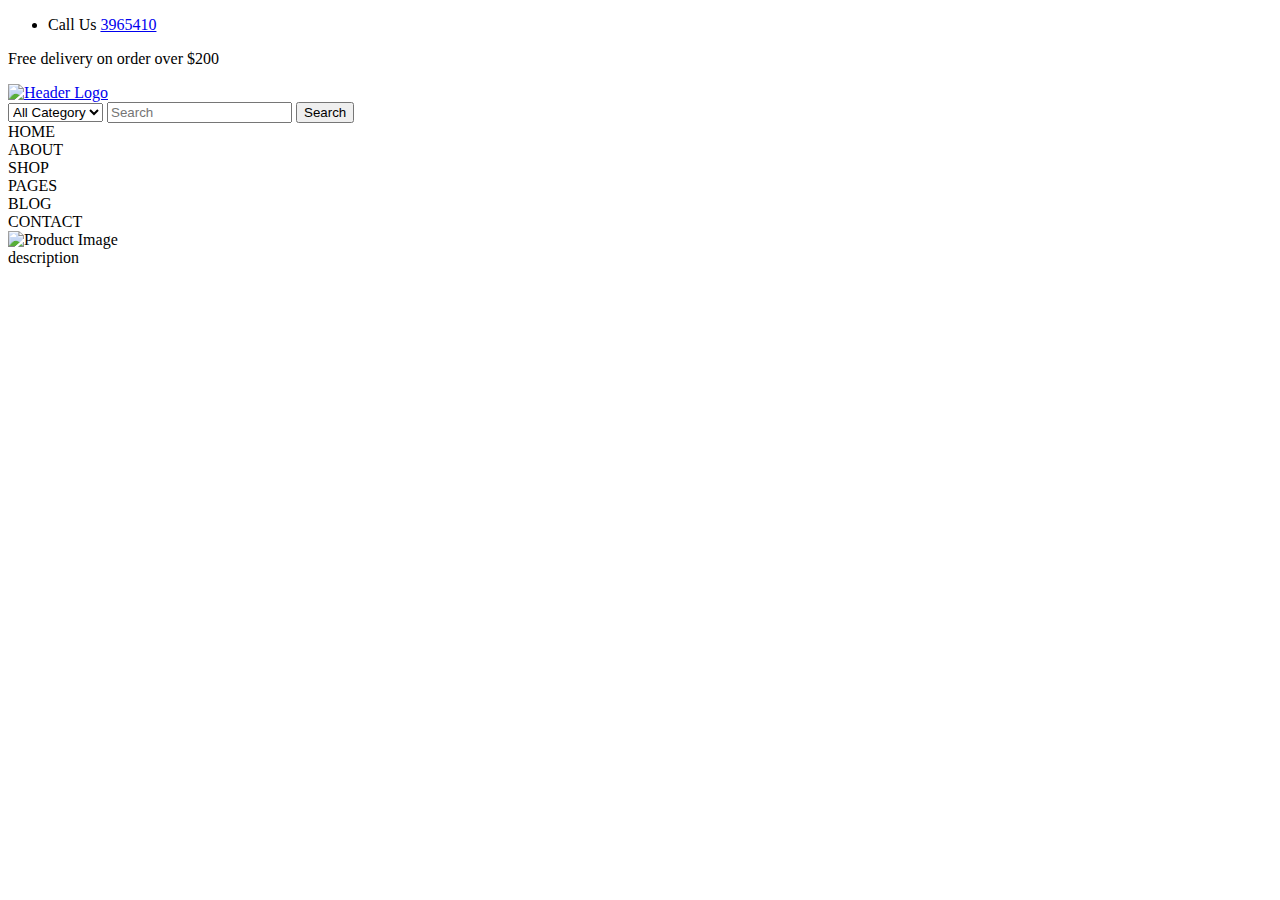
==== product-details.html @ b00730dc "product-detail" ====
<!DOCTYPE html>
<html lang="en">

<head>

    <meta charset="utf-8">
    <meta http-equiv="X-UA-Compatible" content="IE=edge">
    <meta name="viewport" content="width=device-width, initial-scale=1, shrink-to-fit=no">
    <meta name="description" content="">
    <meta name="author" content="">
    <!-- CSS only -->
    <link href="https://cdn.jsdelivr.net/npm/bootstrap@5.1.3/dist/css/bootstrap.min.css" rel="stylesheet"
        integrity="sha384-1BmE4kWBq78iYhFldvKuhfTAU6auU8tT94WrHftjDbrCEXSU1oBoqyl2QvZ6jIW3" crossorigin="anonymous">
    <!-- JavaScript Bundle with Popper -->
    <script src="https://cdn.jsdelivr.net/npm/bootstrap@5.1.3/dist/js/bootstrap.bundle.min.js"
        integrity="sha384-ka7Sk0Gln4gmtz2MlQnikT1wXgYsOg+OMhuP+IlRH9sENBO0LRn5q+8nbTov4+1p"
        crossorigin="anonymous"></script>

    <link href="C:\workspace\FE\HTML\css\style.css" rel="stylesheet">    

    <title>Food Resturant</title>

</head>

<body>
    <div class="header-top border-bottom p-4">
        <div class="container">
            <div class="row">
                <div class="col-6 align-items-center">
                    <div class="header-top-left">
                        <ul class="dropdown-wrap text-matterhorn">
                            <li>
                                Call Us
                                <a href="index.html">3965410</a>
                            </li>
                        </ul>
                    </div>
                </div>
                <div class="col-6 align-items-center">
                    <div class="header-top-right text-matterhorn">
                        <p class="shipping mb-0">Free delivery on order over 
                            <span>$200</span>
                        </p>
                    </div>
                </div>
            </div>
        </div>
    </div>
    <div class="header-middle py-5">
        <div class="container">
            <div class="row">
                <div class="col-12">
                    <div class="header-middle-wrap">
                        <div>
                            <a href="index.html" class="header-logo">
                                <img src="https://htmldemo.net/harmic/harmic/assets/images/logo/dark.png" alt="Header Logo">
                            </a>
                        </div>
                        <div>
                            <form action="">
                                <select>
                                    <option value="all">All Category</option>
                                </select>
                                <input type="text" placeholder="Search">
                                <button>Search</button>
                            </form>
                        </div>
                    </div>
                </div>
            </div>
        </div>
    </div>
    <div class="main-header header-sticky">
        <div class="container">
            <div class="row align-items-center p-2">
                <div class="col-12">
                    <div class="main-menu">
                        <div class="main-nav d-flex">
                            <div class="m-r-20">HOME</div>
                            <div class="m-r-20">ABOUT</div>
                            <div class="m-r-20">SHOP</div>
                            <div class="m-r-20">PAGES</div>
                            <div class="m-r-20">BLOG</div>
                            <div class="m-r-20">CONTACT</div>
                        </div>
                    </div>
                </div>
            </div>

        </div>
    </div>
    <div class="product-area section-space-top-100">
        <div class="container">
            <div class="row">
                <div class="col-md-4">
                    <div>
                        <img src="https://htmldemo.net/harmic/harmic/assets/images/product/medium-size/1-1-270x300.jpg" alt="Product Image">
                    </div>
                </div>
                <div class="col-md-8">
                    <div>
                        <span>description</span>
                    </div>
                </div>
            </div>
        </div>
    </div>
    <div class="footer">
        <div>
        </div>
    </div>

</body>

</html>
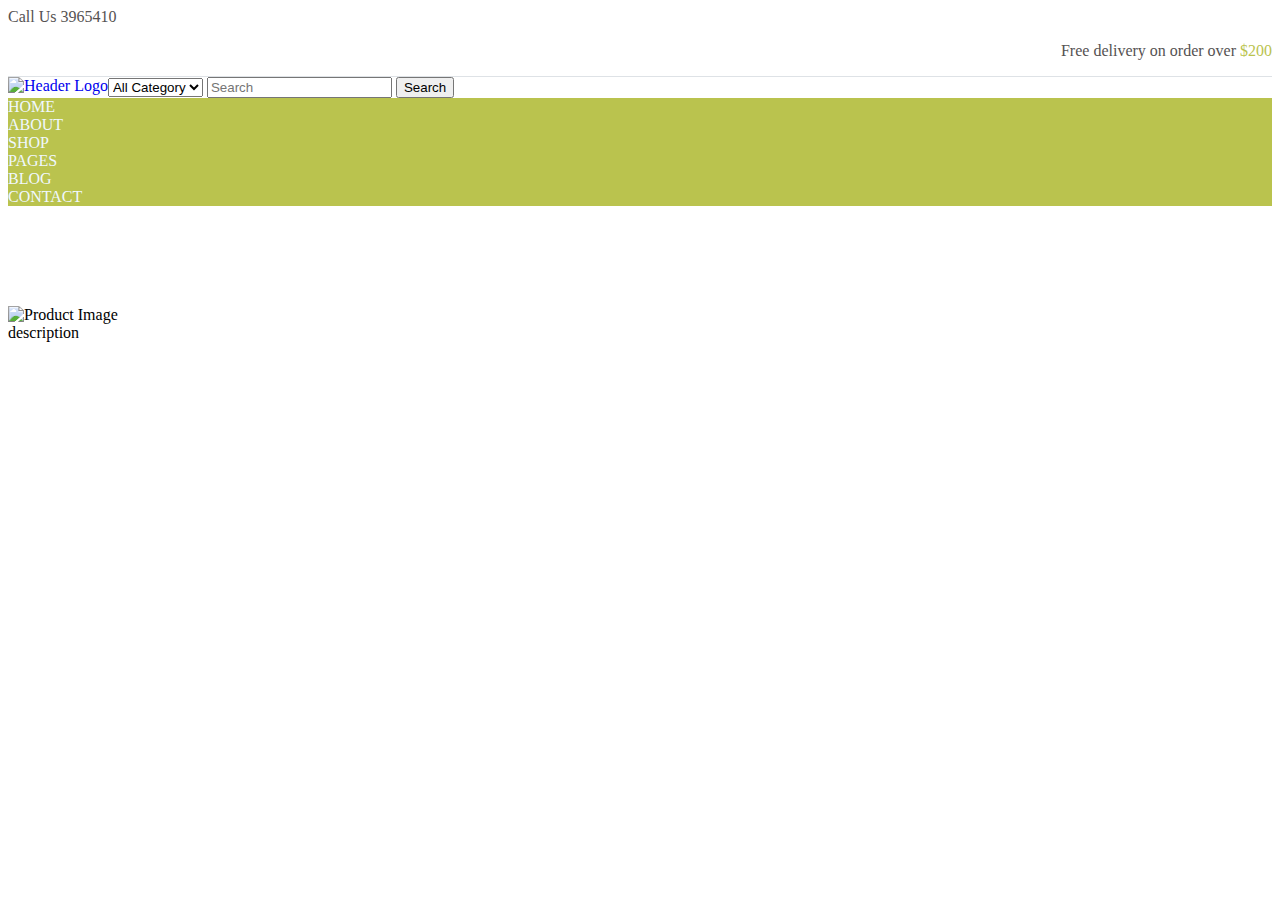
==== commit 865c98d4: "product-detail-1" ====
--- a/product-details.html
+++ b/product-details.html
@@ -16,7 +16,7 @@
         integrity="sha384-ka7Sk0Gln4gmtz2MlQnikT1wXgYsOg+OMhuP+IlRH9sENBO0LRn5q+8nbTov4+1p"
         crossorigin="anonymous"></script>
 
-    <link href="C:\workspace\FE\HTML\css\style.css" rel="stylesheet">    
+    <link href="css\style.css" rel="stylesheet">    
 
     <title>Food Resturant</title>
 
@@ -56,7 +56,7 @@
                                 <img src="https://htmldemo.net/harmic/harmic/assets/images/logo/dark.png" alt="Header Logo">
                             </a>
                         </div>
-                        <div>
+                        <div class="ml-5">
                             <form action="">
                                 <select>
                                     <option value="all">All Category</option>
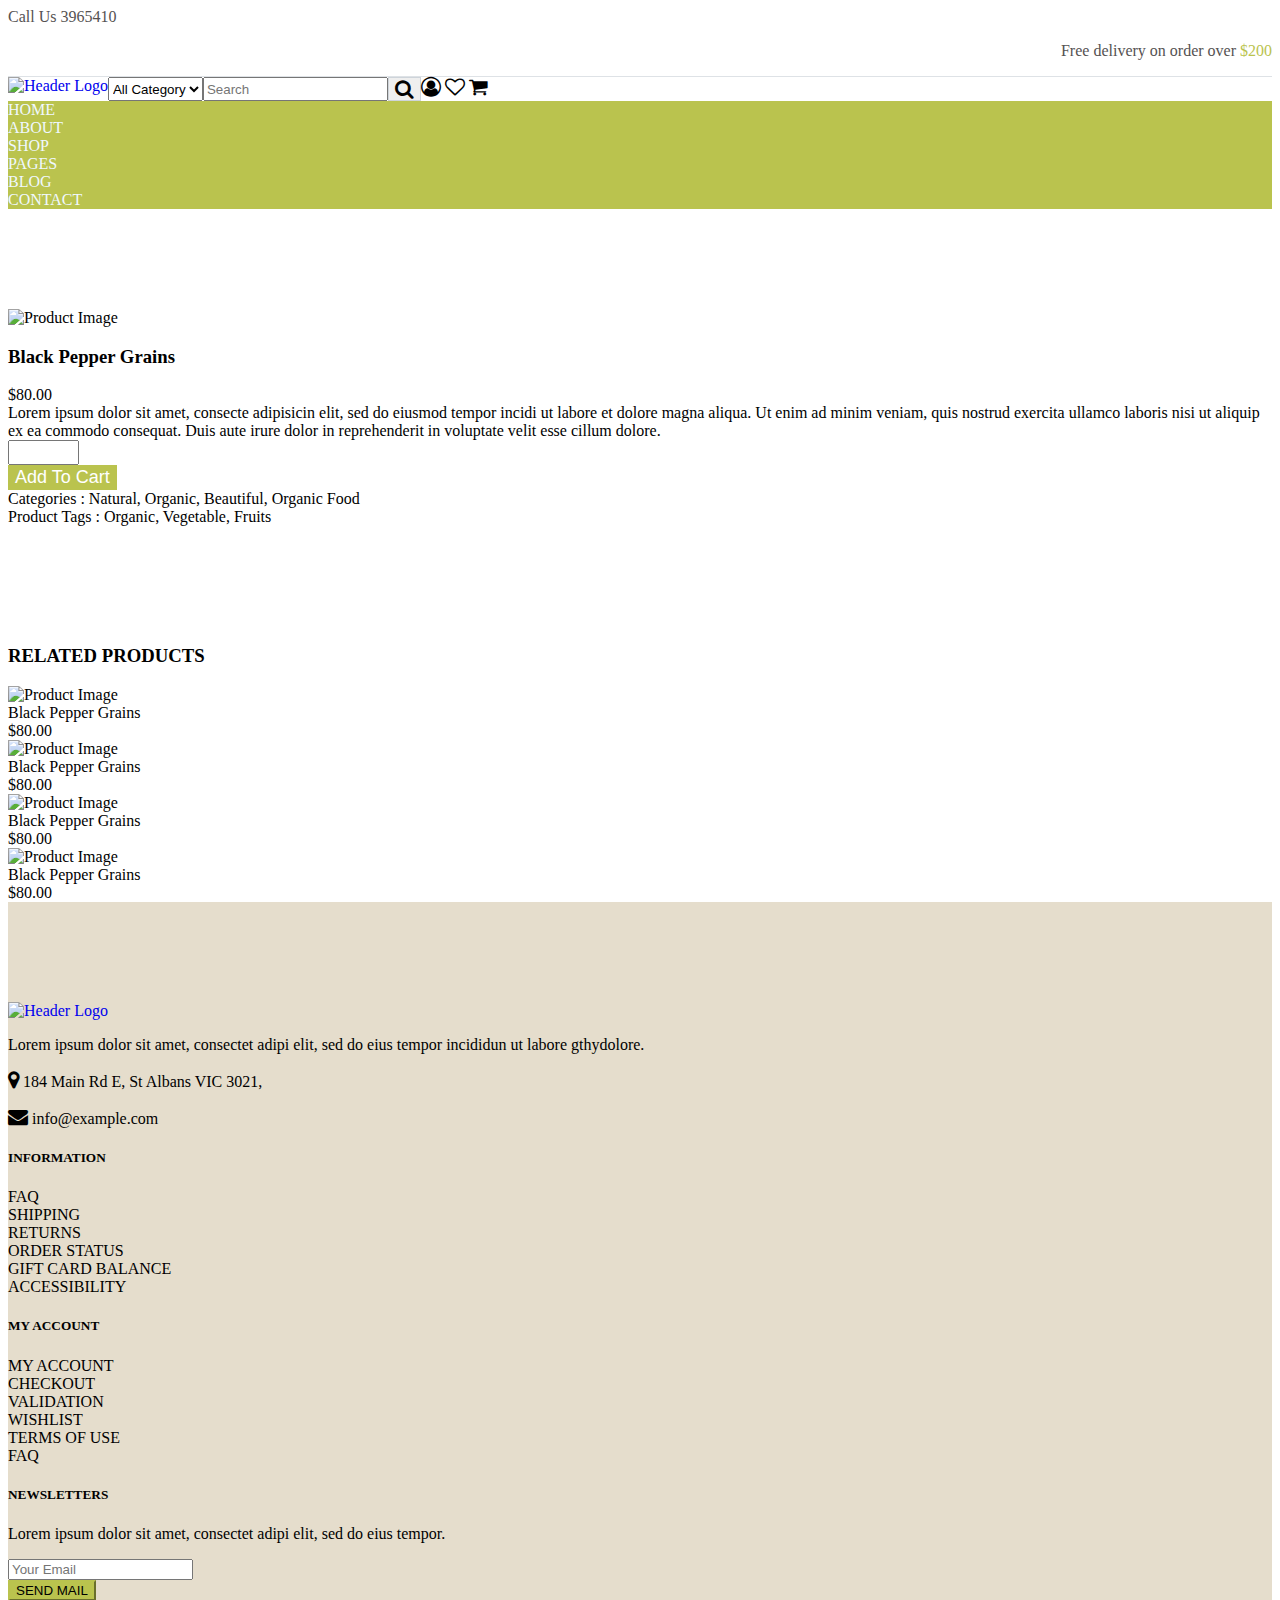
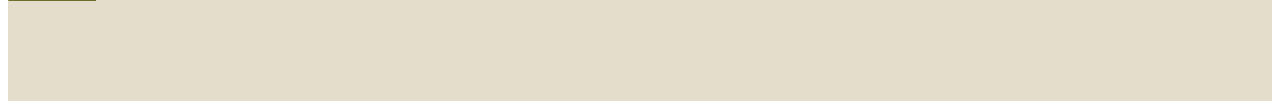
==== commit 60ee237e: "product detail page" ====
--- a/product-details.html
+++ b/product-details.html
@@ -15,10 +15,10 @@
     <script src="https://cdn.jsdelivr.net/npm/bootstrap@5.1.3/dist/js/bootstrap.bundle.min.js"
         integrity="sha384-ka7Sk0Gln4gmtz2MlQnikT1wXgYsOg+OMhuP+IlRH9sENBO0LRn5q+8nbTov4+1p"
         crossorigin="anonymous"></script>
-
-    <link href="css\style.css" rel="stylesheet">    
-
-    <title>Food Resturant</title>
+    <link rel="stylesheet" href="https://cdnjs.cloudflare.com/ajax/libs/font-awesome/4.7.0/css/font-awesome.min.css">
+    <link href="css\style.css" rel="stylesheet">
+
+    <title>Food Restaurant</title>
 
 </head>
 
@@ -38,7 +38,7 @@
                 </div>
                 <div class="col-6 align-items-center">
                     <div class="header-top-right text-matterhorn">
-                        <p class="shipping mb-0">Free delivery on order over 
+                        <p class="shipping mb-0">Free delivery on order over
                             <span>$200</span>
                         </p>
                     </div>
@@ -48,22 +48,34 @@
     </div>
     <div class="header-middle py-5">
         <div class="container">
-            <div class="row">
+            <div class="row align-items-center">
                 <div class="col-12">
-                    <div class="header-middle-wrap">
-                        <div>
+                    <div class="header-middle-wrap row">
+                        <div class="col-md-2">
                             <a href="index.html" class="header-logo">
-                                <img src="https://htmldemo.net/harmic/harmic/assets/images/logo/dark.png" alt="Header Logo">
+                                <img src="https://htmldemo.net/harmic/harmic/assets/images/logo/dark.png"
+                                    alt="Header Logo">
                             </a>
                         </div>
-                        <div class="ml-5">
-                            <form action="">
-                                <select>
+                        <div class="col-md-7">
+                            <form action="" class="header-search">
+                                <select class="form-control category-select">
                                     <option value="all">All Category</option>
                                 </select>
-                                <input type="text" placeholder="Search">
-                                <button>Search</button>
+                                <input type="text" placeholder="Search" class="form-control ms-1">
+                                <div>
+                                    <button class="ms-1 btn btn-outline-whisper btn-primary-hover">
+                                        <i class="fa fa-search" aria-hidden="true"></i>
+                                    </button>
+                                </div>
                             </form>
+                        </div>
+                        <div class="col-md-3 header-right p-2">
+                            <div class="text-center">
+                                <i class="ms-2 fa fa-user-circle-o" aria-hidden="true"></i>
+                                <i class="ms-2 fa fa-heart-o" aria-hidden="true"></i>
+                                <i class="ms-2 fa fa-shopping-cart" aria-hidden="true"></i>
+                            </div>
                         </div>
                     </div>
                 </div>
@@ -94,19 +106,152 @@
             <div class="row">
                 <div class="col-md-4">
                     <div>
-                        <img src="https://htmldemo.net/harmic/harmic/assets/images/product/medium-size/1-1-270x300.jpg" alt="Product Image">
+                        <img src="https://htmldemo.net/harmic/harmic/assets/images/product/medium-size/1-1-270x300.jpg"
+                            alt="Product Image">
                     </div>
                 </div>
                 <div class="col-md-8">
                     <div>
-                        <span>description</span>
+                        <h3>Black Pepper Grains</h3>
+                        <div>$80.00</div>
+                        <div class="mt-2">Lorem ipsum dolor sit amet, consecte adipisicin elit, sed do eiusmod tempor
+                            incidi ut labore et dolore magna aliqua. Ut enim ad minim veniam, quis nostrud exercita
+                            ullamco laboris nisi ut aliquip ex ea commodo consequat. Duis aute irure dolor in
+                            reprehenderit in voluptate velit esse cillum dolore.</div>
+                        <div class="row mt-2">
+                            <div class="col-md-1">
+                                <input class="form-control shop-cart-quantity product-desc font-basic" maxlength="6"
+                                    name="q" step="1" style="padding: 0px 4px !important;" type="number" min="1"
+                                    max="94">
+                            </div>
+                            <div class="col-md-6">
+                                <button class="cart-button font-basic" type="button">Add To Cart</button>
+                            </div>
+                        </div>
+                        <div class="mt-3">
+                            <span>Categories : Natural, Organic, Beautiful, Organic Food</span>
+                        </div>
+                        <div class="mt-3">
+                            <span>Product Tags : Organic, Vegetable, Fruits</span>
+                        </div>
+                    </div>
+                </div>
+            </div>
+        </div>
+    </div>
+    <div class="product-slider-area pb-5">
+        <div class="container">
+            <div class="text-center">
+                <h3>RELATED PRODUCTS</h3>
+            </div>
+            <div class="row">
+                <div class="col-md-3">
+                    <img class="product-img" src="https://htmldemo.net/harmic/harmic/assets/images/product/medium-size/1-1-270x300.jpg" alt="Product Image">
+                    <div class="d-flex">
+                        <div>Black Pepper Grains</div>
+                        <div class="ms-2">$80.00</div>
+                    </div>
+                </div>
+                <div class="col-md-3">
+                    <img class="product-img" src="https://htmldemo.net/harmic/harmic/assets/images/product/medium-size/1-1-270x300.jpg" alt="Product Image">
+                    <div class="d-flex">
+                        <div>Black Pepper Grains</div>
+                        <div class="ms-2">$80.00</div>
+                    </div>
+                </div>
+                <div class="col-md-3">
+                    <img class="product-img" src="https://htmldemo.net/harmic/harmic/assets/images/product/medium-size/1-1-270x300.jpg" alt="Product Image">
+                    <div class="d-flex">
+                        <div>Black Pepper Grains</div>
+                        <div class="ms-2">$80.00</div>
+                    </div>
+                </div>
+                <div class="col-md-3">
+                    <img class="product-img" src="https://htmldemo.net/harmic/harmic/assets/images/product/medium-size/1-1-270x300.jpg" alt="Product Image">
+                    <div class="d-flex">
+                        <div>Black Pepper Grains</div>
+                        <div class="ms-2">$80.00</div>
                     </div>
                 </div>
             </div>
         </div>
     </div>
     <div class="footer">
-        <div>
+        <div class="section-space-top-100">
+            <div class="container">
+                <div class="row">
+                    <div class="col-md-3">
+                        <a href="index.html" class="header-logo">
+                            <img src="https://htmldemo.net/harmic/harmic/assets/images/logo/dark.png" alt="Header Logo">
+                        </a>
+                        <p class="mt-2">Lorem ipsum dolor sit amet, consectet adipi elit, sed do eius tempor incididun
+                            ut labore gthydolore.</p>
+                        <p><i class="fa fa-map-marker"></i> 184 Main Rd E, St Albans VIC 3021,</p>
+                        <p><i class="fa fa-envelope"></i> info@example.com</p>
+                    </div>
+                    <div class="col-md-3">
+                        <h5>INFORMATION</h5>
+                        <ul>
+                            <li>
+                                <a href="javascript:void(0)">FAQ</a>
+                            </li>
+                            <li>
+                                <a href="javascript:void(0)">SHIPPING</a>
+                            </li>
+                            <li>
+                                <a href="javascript:void(0)">RETURNS</a>
+                            </li>
+                            <li>
+                                <a href="javascript:void(0)">ORDER STATUS</a>
+                            </li>
+                            <li>
+                                <a href="javascript:void(0)">GIFT CARD BALANCE</a>
+                            </li>
+                            <li>
+                                <a href="javascript:void(0)">ACCESSIBILITY</a>
+                            </li>
+                        </ul>
+                    </div>
+                    <div class="col-md-3">
+                        <h5>MY ACCOUNT</h5>
+                        <ul>
+                            <li>
+                                <a href="javascript:void(0)">MY ACCOUNT</a>
+                            </li>
+                            <li>
+                                <a href="javascript:void(0)">CHECKOUT</a>
+                            </li>
+                            <li>
+                                <a href="javascript:void(0)">VALIDATION</a>
+                            </li>
+                            <li>
+                                <a href="javascript:void(0)">WISHLIST</a>
+                            </li>
+                            <li>
+                                <a href="javascript:void(0)">TERMS OF USE</a>
+                            </li>
+                            <li>
+                                <a href="javascript:void(0)">FAQ</a>
+                            </li>
+                        </ul>
+                    </div>
+                    <div class="col-md-3">
+                        <h5>NEWSLETTERS</h5>
+                        <p class="mt-2">Lorem ipsum dolor sit amet, consectet adipi elit, sed do eius tempor.</p>
+                        <div>
+                            <form action="#">
+                                <input class="input-field form-control" type="email" autocomplete="off"
+                                    placeholder="Your Email">
+                                <div class="pt-3">
+                                    <button
+                                        class="btn btn-custom-size btn-primary btn-secondary-hover rounded-0 form-control width-button">SEND
+                                        MAIL</button>
+                                </div>
+                            </form>
+                        </div>
+                    </div>
+                </div>
+            </div>
         </div>
     </div>
 
